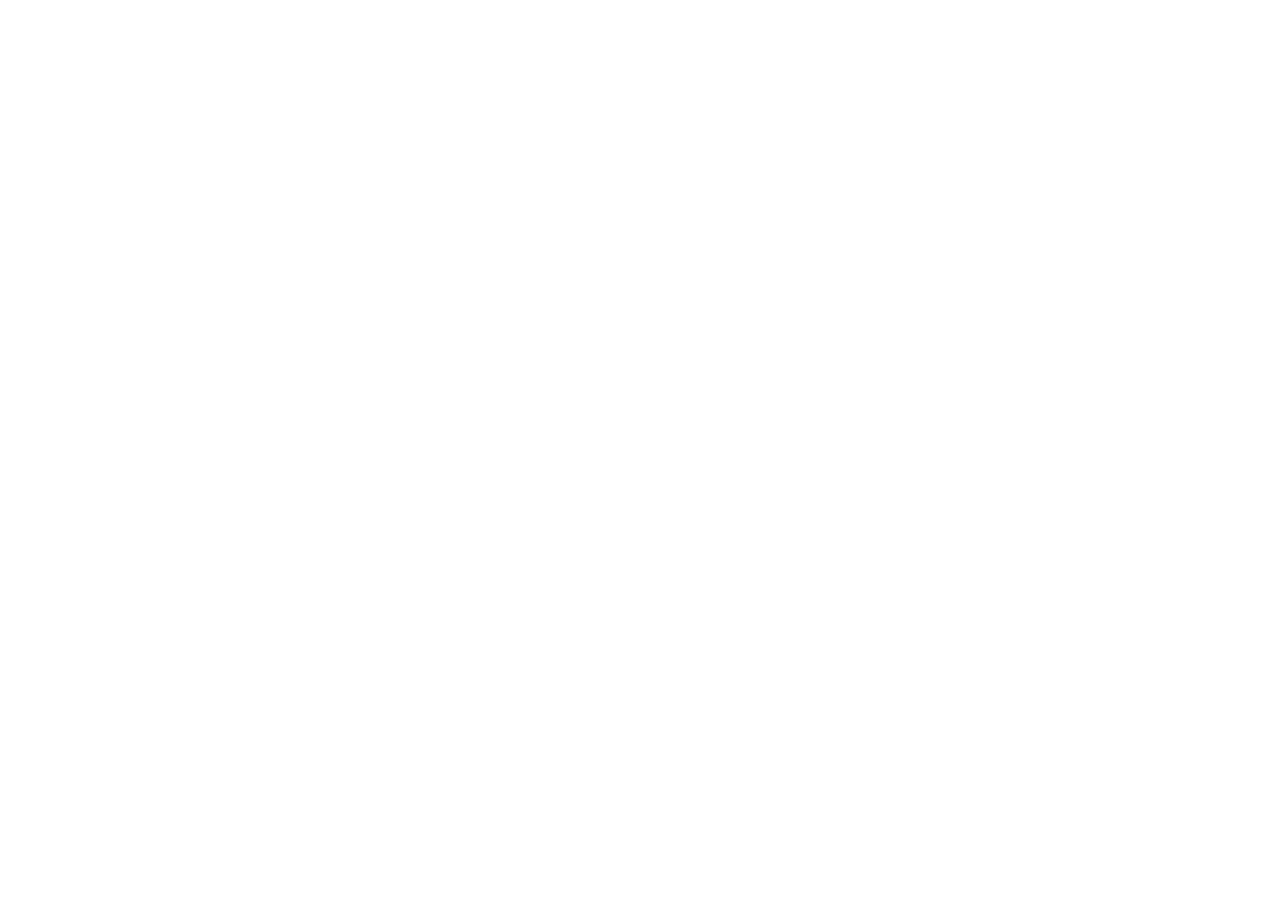
==== index.html @ cbbd3b9b "initial site files" ====
<!DOCTYPE html>
<html lang="en">
<head>
    <meta charset="UTF-8">
    <meta name="viewport" content="width=device-width, initial-scale=1.0">
    <meta http-equiv="X-UA-Compatible" content="ie=edge">
    <title>Document</title>
</head>
<body>
    
</body>
</html>
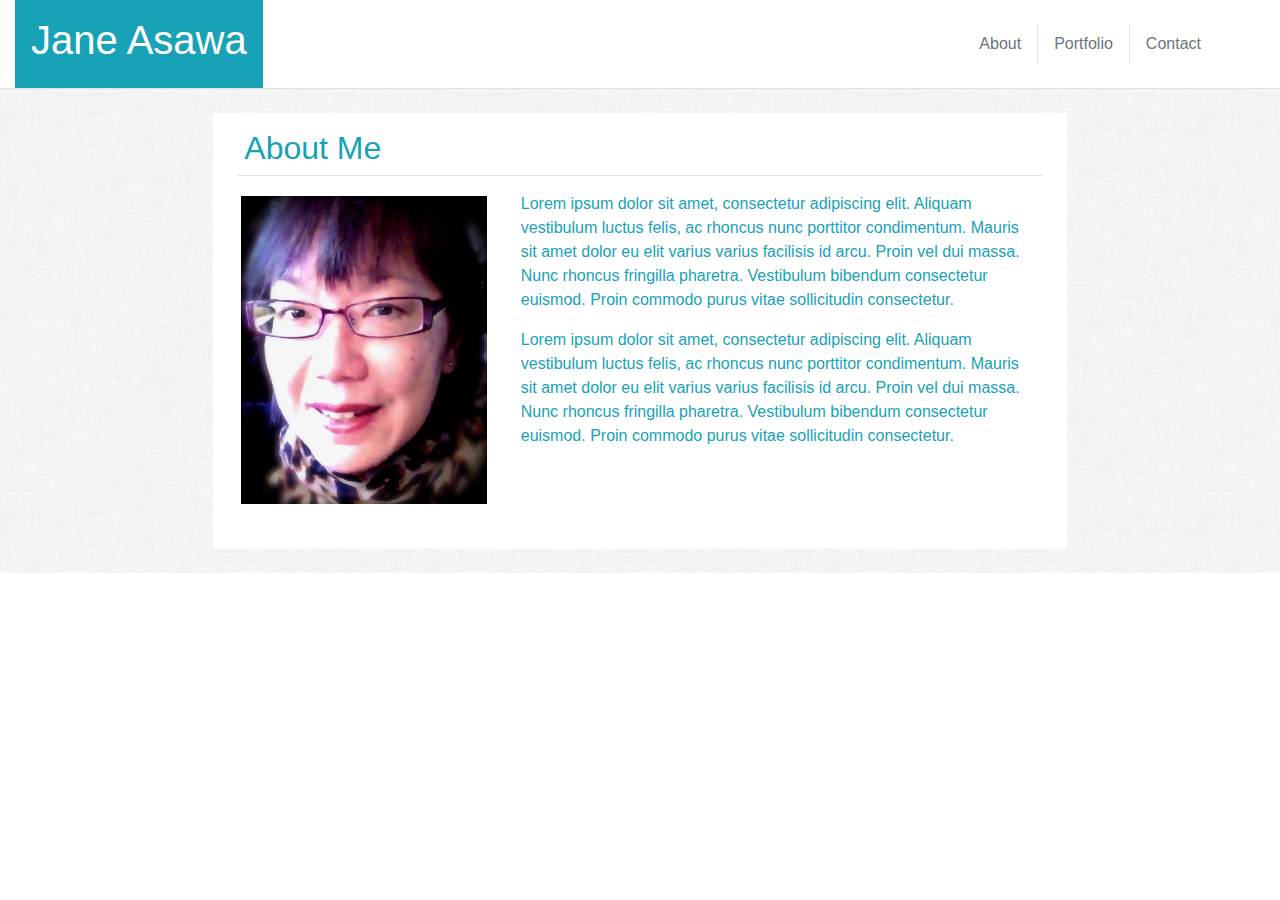
==== commit 04874459: "added assets folder, css folder, images folder, almost finished first draft of index.html" ====
--- a/index.html
+++ b/index.html
@@ -4,9 +4,82 @@
     <meta charset="UTF-8">
     <meta name="viewport" content="width=device-width, initial-scale=1.0">
     <meta http-equiv="X-UA-Compatible" content="ie=edge">
-    <title>Document</title>
+    <title>J's Bootstrap Portfolio - About</title>
+
+    <!-- Bootstrap CSS Framework stylesheet   -->
+    <link rel="stylesheet" href="https://maxcdn.bootstrapcdn.com/bootstrap/4.0.0/css/bootstrap.min.css" integrity="sha384-Gn5384xqQ1aoWXA+058RXPxPg6fy4IWvTNh0E263XmFcJlSAwiGgFAW/dAiS6JXm" crossorigin="anonymous">
+    <link rel="stylesheet" type="text/css" href="assets/css/style.css">
 </head>
 <body>
-    
+    <!-- Navigation bar -->
+        <div class="container-fluid border-bottom border-muted">
+            <nav class="navbar navbar-light p-0">
+                <span class="navbar-brand bg-info text-white p-3"><h1>Jane Asawa</h1></span>
+                <ul class="nav justify-content-end mr-5" >
+                    <li class="nav-item">
+                    <a class="nav-link active text-muted border-right border-1" href="#">About</a>
+                    </li>
+                    <li class="nav-item">
+                    <a class="nav-link text-muted border-right border-1" href="#">Portfolio</a>
+                    </li>
+                    <li class="nav-item">
+                    <a class="nav-link text-muted" href="#">Contact</a>
+                    </li>
+                    
+                </ul>
+            </nav>
+        </div>
+    <!-- Main Content -->
+        <div class="container-fluid" id="backgroundimage">
+            <!-- First Row -->
+            <div class="row">
+                <div class="col-2"></div>
+                <div class="col-8">
+
+                    <!-- Sub-Row One -->
+                    <div class="row bg-white text-info mt-4 mb-4 p-3">
+                        <div class="col-12">
+                        <h2>About Me</h2>
+                    </div>
+                    
+                    <!-- Sub-Row Two -->
+                    <div class="row bg-white text-info mt-0 mb-4 ml-2 mr-2 border-top border-muted">
+                        <!-- Sub-Column 1 -->
+                        <div class="col-4 pt-3 pl-0">
+                            <img src="assets/images/janephoto.jpg" style="width:150em;border:0;" class="img-fluid img-thumbnail" alt="Jane Asawa">
+                        </div>
+                        <!-- Sub-Column 2 -->
+                        <div class="col-8 pt-3">
+                            <p>Lorem ipsum dolor sit amet, consectetur adipiscing elit. Aliquam vestibulum luctus felis, ac rhoncus nunc porttitor condimentum. Mauris sit amet dolor eu elit varius varius facilisis id arcu. Proin vel dui massa. Nunc rhoncus fringilla pharetra. Vestibulum bibendum consectetur euismod. Proin commodo purus vitae sollicitudin consectetur.</p> 
+                            <p>Lorem ipsum dolor sit amet, consectetur adipiscing elit. Aliquam vestibulum luctus felis, ac rhoncus nunc porttitor condimentum. Mauris sit amet dolor eu elit varius varius facilisis id arcu. Proin vel dui massa. Nunc rhoncus fringilla pharetra. Vestibulum bibendum consectetur euismod. Proin commodo purus vitae sollicitudin consectetur.</p>     
+                        </div>
+                    </div>
+
+                <div class="col-2"></div>
+            </div>
+        </div>
+            
+
+                <!--
+                <img src="assets/images/cat.jpg" class="auth-image" alt="Your Name">
+        
+                <p>Lorem ipsum dolor sit amet, consectetur adipiscing elit. Aliquam vestibulum luctus felis, ac rhoncus nunc porttitor condimentum. Mauris sit amet dolor eu elit varius varius facilisis id arcu. Proin vel dui massa. Nunc rhoncus fringilla pharetra. Vestibulum bibendum consectetur euismod. Proin commodo purus vitae sollicitudin consectetur.</p>
+        
+                <p>Donec vehicula lacus at leo feugiat lacinia. In et ex ultrices, ultrices neque non, pretium odio. Nunc id eros iaculis, pulvinar quam eget, egestas mauris.</p>
+        
+                <p>Suspendisse dictum, arcu at convallis faucibus, quam sapien tincidunt nunc, sit amet egestas nibh tortor et mi. Orci varius natoque penatibus et magnis dis parturient montes, nascetur ridiculus mus.</p>
+                -->
+        
+
+
+        </div>
+
+
+
+
+    <!-- Part of Bootstrap Requirements -->
+    <script src="https://code.jquery.com/jquery-3.2.1.slim.min.js" integrity="sha384-KJ3o2DKtIkvYIK3UENzmM7KCkRr/rE9/Qpg6aAZGJwFDMVNA/GpGFF93hXpG5KkN" crossorigin="anonymous"></script>
+    <script src="https://cdnjs.cloudflare.com/ajax/libs/popper.js/1.12.9/umd/popper.min.js" integrity="sha384-ApNbgh9B+Y1QKtv3Rn7W3mgPxhU9K/ScQsAP7hUibX39j7fakFPskvXusvfa0b4Q" crossorigin="anonymous"></script>
+    <script src="https://maxcdn.bootstrapcdn.com/bootstrap/4.0.0/js/bootstrap.min.js" integrity="sha384-JZR6Spejh4U02d8jOt6vLEHfe/JQGiRRSQQxSfFWpi1MquVdAyjUar5+76PVCmYl" crossorigin="anonymous"></script>   
 </body>
 </html>--- a/assets/css/style.css
+++ b/assets/css/style.css
@@ -0,0 +1,5 @@
+
+#backgroundimage {
+    background-image: url("../images/dust_scratches.png");
+}
+
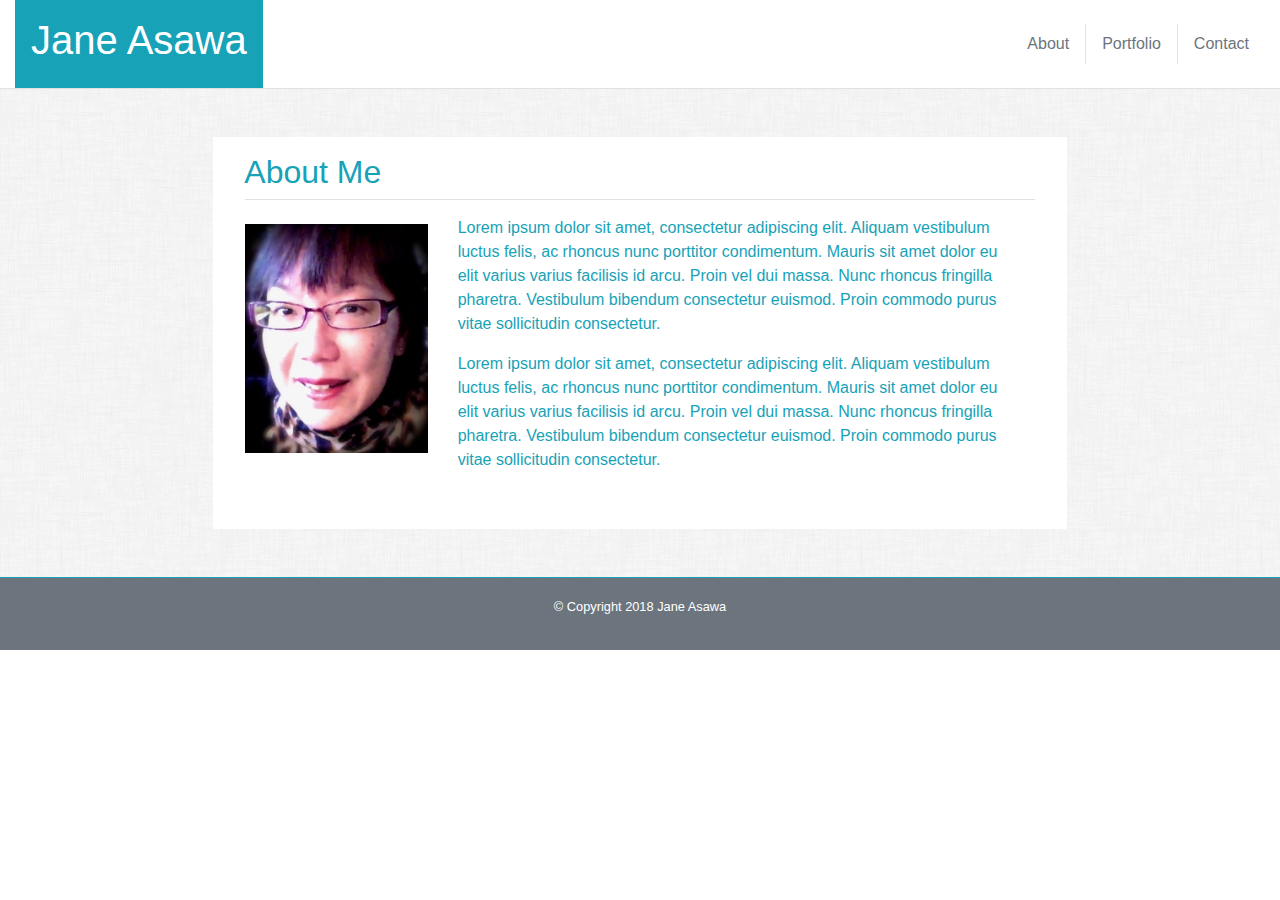
==== commit 062efca4: "finished draft of index.html, beginning portfolio.html" ====
--- a/index.html
+++ b/index.html
@@ -13,43 +13,44 @@
 <body>
     <!-- Navigation bar -->
         <div class="container-fluid border-bottom border-muted">
-            <nav class="navbar navbar-light p-0">
-                <span class="navbar-brand bg-info text-white p-3"><h1>Jane Asawa</h1></span>
-                <ul class="nav justify-content-end mr-5" >
-                    <li class="nav-item">
-                    <a class="nav-link active text-muted border-right border-1" href="#">About</a>
-                    </li>
-                    <li class="nav-item">
-                    <a class="nav-link text-muted border-right border-1" href="#">Portfolio</a>
-                    </li>
-                    <li class="nav-item">
-                    <a class="nav-link text-muted" href="#">Contact</a>
-                    </li>
-                    
-                </ul>
-            </nav>
+            
+                    <nav class="navbar navbar-light p-0 justify-content-between">
+                        <span class="navbar-brand bg-info text-white p-3"><h1>Jane Asawa</h1></span>
+                        <ul class="nav justify-content-end">
+                            <li class="nav-item">
+                            <a class="nav-link active text-muted border-right border-1" href="index.html">About</a>
+                            </li>
+                            <li class="nav-item">
+                            <a class="nav-link text-muted border-right border-1" href="portfolio.html">Portfolio</a>
+                            </li>
+                            <li class="nav-item">
+                            <a class="nav-link text-muted" href="contact.html">Contact</a>
+                            </li>
+                        </ul>
+                    </nav>
+                
         </div>
     <!-- Main Content -->
         <div class="container-fluid" id="backgroundimage">
             <!-- First Row -->
-            <div class="row">
+            <div class="row" >
                 <div class="col-2"></div>
                 <div class="col-8">
 
                     <!-- Sub-Row One -->
-                    <div class="row bg-white text-info mt-4 mb-4 p-3">
+                    <div class="row bg-white text-info mt-5 mb-4 p-3">
                         <div class="col-12">
                         <h2>About Me</h2>
                     </div>
                     
                     <!-- Sub-Row Two -->
-                    <div class="row bg-white text-info mt-0 mb-4 ml-2 mr-2 border-top border-muted">
+                    <div class="row bg-white text-info mt-0 mb-4 ml-3 mr-3 border-top border-muted">
                         <!-- Sub-Column 1 -->
-                        <div class="col-4 pt-3 pl-0">
-                            <img src="assets/images/janephoto.jpg" style="width:150em;border:0;" class="img-fluid img-thumbnail" alt="Jane Asawa">
+                        <div class="col-3 pt-4 pl-0">
+                            <img src="assets/images/janephoto.jpg" width="200" class="img-fluid" alt="Jane Asawa">
                         </div>
                         <!-- Sub-Column 2 -->
-                        <div class="col-8 pt-3">
+                        <div class="col-9 pt-3">
                             <p>Lorem ipsum dolor sit amet, consectetur adipiscing elit. Aliquam vestibulum luctus felis, ac rhoncus nunc porttitor condimentum. Mauris sit amet dolor eu elit varius varius facilisis id arcu. Proin vel dui massa. Nunc rhoncus fringilla pharetra. Vestibulum bibendum consectetur euismod. Proin commodo purus vitae sollicitudin consectetur.</p> 
                             <p>Lorem ipsum dolor sit amet, consectetur adipiscing elit. Aliquam vestibulum luctus felis, ac rhoncus nunc porttitor condimentum. Mauris sit amet dolor eu elit varius varius facilisis id arcu. Proin vel dui massa. Nunc rhoncus fringilla pharetra. Vestibulum bibendum consectetur euismod. Proin commodo purus vitae sollicitudin consectetur.</p>     
                         </div>
@@ -58,21 +59,16 @@
                 <div class="col-2"></div>
             </div>
         </div>
-            
 
-                <!--
-                <img src="assets/images/cat.jpg" class="auth-image" alt="Your Name">
+        <!-- Footer -->       
+        <div class="container-fluid">
+            <div class="row bg-secondary text-white p-3 border-top border-info mt-4">
+                <div class="col-12 text-center">
+                    <p><small>&copy Copyright 2018 Jane Asawa</small></p>
+                </div>
+            </div>
+        </div>
         
-                <p>Lorem ipsum dolor sit amet, consectetur adipiscing elit. Aliquam vestibulum luctus felis, ac rhoncus nunc porttitor condimentum. Mauris sit amet dolor eu elit varius varius facilisis id arcu. Proin vel dui massa. Nunc rhoncus fringilla pharetra. Vestibulum bibendum consectetur euismod. Proin commodo purus vitae sollicitudin consectetur.</p>
-        
-                <p>Donec vehicula lacus at leo feugiat lacinia. In et ex ultrices, ultrices neque non, pretium odio. Nunc id eros iaculis, pulvinar quam eget, egestas mauris.</p>
-        
-                <p>Suspendisse dictum, arcu at convallis faucibus, quam sapien tincidunt nunc, sit amet egestas nibh tortor et mi. Orci varius natoque penatibus et magnis dis parturient montes, nascetur ridiculus mus.</p>
-                -->
-        
-
-
-        </div>
 
 
 
--- a/assets/css/style.css
+++ b/assets/css/style.css
@@ -3,3 +3,4 @@
     background-image: url("../images/dust_scratches.png");
 }
 
+  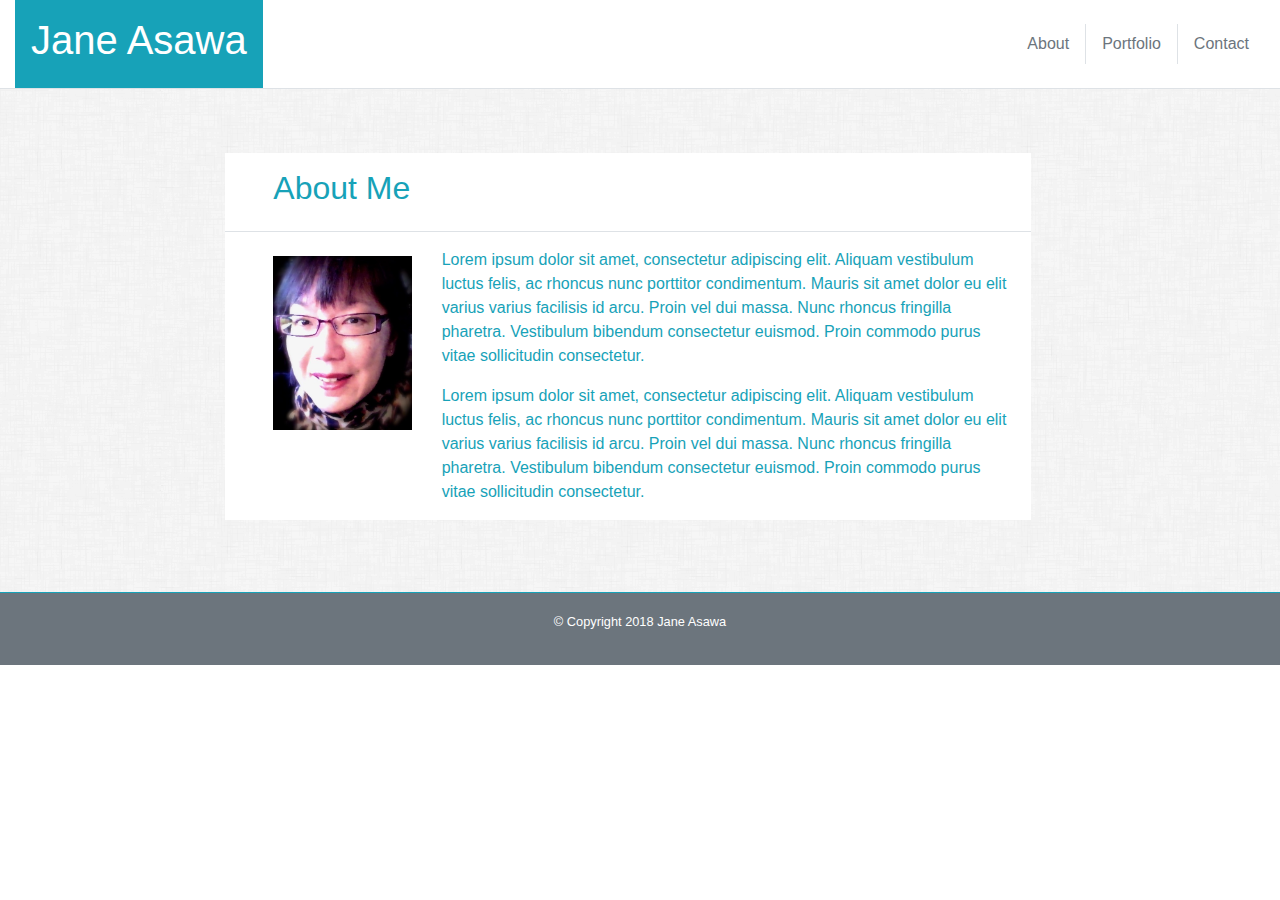
==== commit bc79d781: "fixed problems cascading from missing </div>" ====
--- a/index.html
+++ b/index.html
@@ -14,7 +14,7 @@
     <!-- Navigation bar -->
         <div class="container-fluid border-bottom border-muted">
             
-                    <nav class="navbar navbar-light p-0 justify-content-between">
+                    <nav class="navbar navbar-light p-0">
                         <span class="navbar-brand bg-info text-white p-3"><h1>Jane Asawa</h1></span>
                         <ul class="nav justify-content-end">
                             <li class="nav-item">
@@ -33,20 +33,21 @@
     <!-- Main Content -->
         <div class="container-fluid" id="backgroundimage">
             <!-- First Row -->
-            <div class="row" >
+            <div class="row pt-5 pb-5 pl-4 pr-5">
                 <div class="col-2"></div>
                 <div class="col-8">
 
                     <!-- Sub-Row One -->
-                    <div class="row bg-white text-info mt-5 mb-4 p-3">
-                        <div class="col-12">
+                    <div class="row bg-white text-info mt-3">
+                        <div class="col-12 pl-5 pt-3 pb-3">
                         <h2>About Me</h2>
+                        </div>
                     </div>
                     
                     <!-- Sub-Row Two -->
-                    <div class="row bg-white text-info mt-0 mb-4 ml-3 mr-3 border-top border-muted">
+                    <div class="row bg-white text-info mb-4 border-top border-muted">
                         <!-- Sub-Column 1 -->
-                        <div class="col-3 pt-4 pl-0">
+                        <div class="col-3 pt-4 pl-5">
                             <img src="assets/images/janephoto.jpg" width="200" class="img-fluid" alt="Jane Asawa">
                         </div>
                         <!-- Sub-Column 2 -->
@@ -56,15 +57,16 @@
                         </div>
                     </div>
 
+                </div>
                 <div class="col-2"></div>
             </div>
         </div>
 
         <!-- Footer -->       
         <div class="container-fluid">
-            <div class="row bg-secondary text-white p-3 border-top border-info mt-4">
+            <div class="row bg-secondary text-white p-3 border-top border-info mt-0">
                 <div class="col-12 text-center">
-                    <p><small>&copy Copyright 2018 Jane Asawa</small></p>
+                    <p><small>&copy; Copyright 2018 Jane Asawa</small></p>
                 </div>
             </div>
         </div>
--- a/assets/css/style.css
+++ b/assets/css/style.css
@@ -1,6 +1,4 @@
 
 #backgroundimage {
     background-image: url("../images/dust_scratches.png");
-}
-
-  +}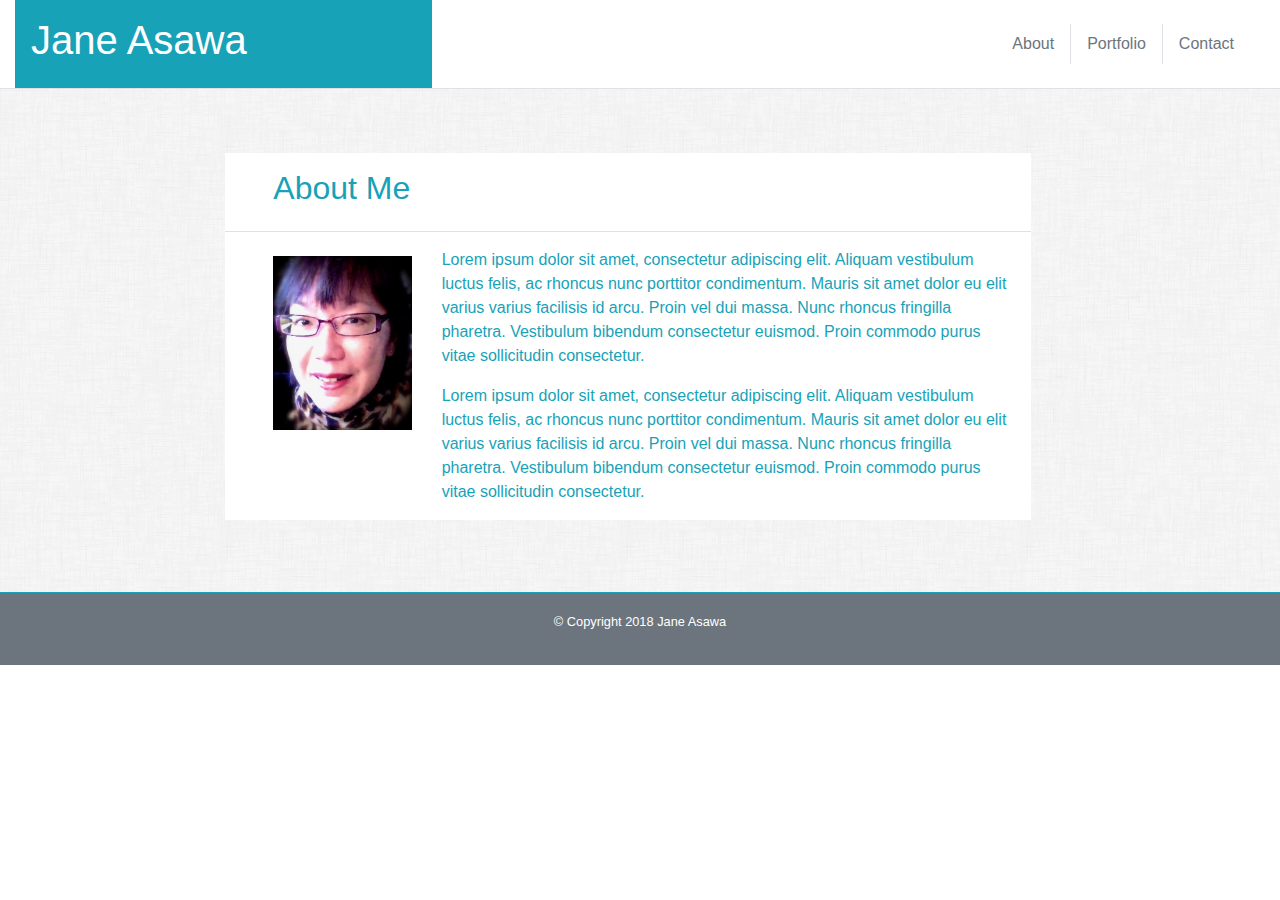
==== commit 9b5b8009: "trying to make more responsive" ====
--- a/index.html
+++ b/index.html
@@ -15,8 +15,8 @@
         <div class="container-fluid border-bottom border-muted">
             
                     <nav class="navbar navbar-light p-0">
-                        <span class="navbar-brand bg-info text-white p-3"><h1>Jane Asawa</h1></span>
-                        <ul class="nav justify-content-end">
+                        <span class="navbar-brand  col-12 col-md-4 bg-info text-white p-3"><h1>Jane Asawa</h1></span>
+                        <ul class="nav col-12 col-md-4 justify-content-end">
                             <li class="nav-item">
                             <a class="nav-link active text-muted border-right border-1" href="index.html">About</a>
                             </li>
@@ -62,7 +62,8 @@
             </div>
         </div>
 
-        <!-- Footer -->       
+        <!-- Footer -->
+          
         <div class="container-fluid">
             <div class="row bg-secondary text-white p-3 border-top border-info mt-0">
                 <div class="col-12 text-center">
@@ -70,6 +71,7 @@
                 </div>
             </div>
         </div>
+
         
 
 
@@ -80,4 +82,4 @@
     <script src="https://cdnjs.cloudflare.com/ajax/libs/popper.js/1.12.9/umd/popper.min.js" integrity="sha384-ApNbgh9B+Y1QKtv3Rn7W3mgPxhU9K/ScQsAP7hUibX39j7fakFPskvXusvfa0b4Q" crossorigin="anonymous"></script>
     <script src="https://maxcdn.bootstrapcdn.com/bootstrap/4.0.0/js/bootstrap.min.js" integrity="sha384-JZR6Spejh4U02d8jOt6vLEHfe/JQGiRRSQQxSfFWpi1MquVdAyjUar5+76PVCmYl" crossorigin="anonymous"></script>   
 </body>
-</html>+</html>
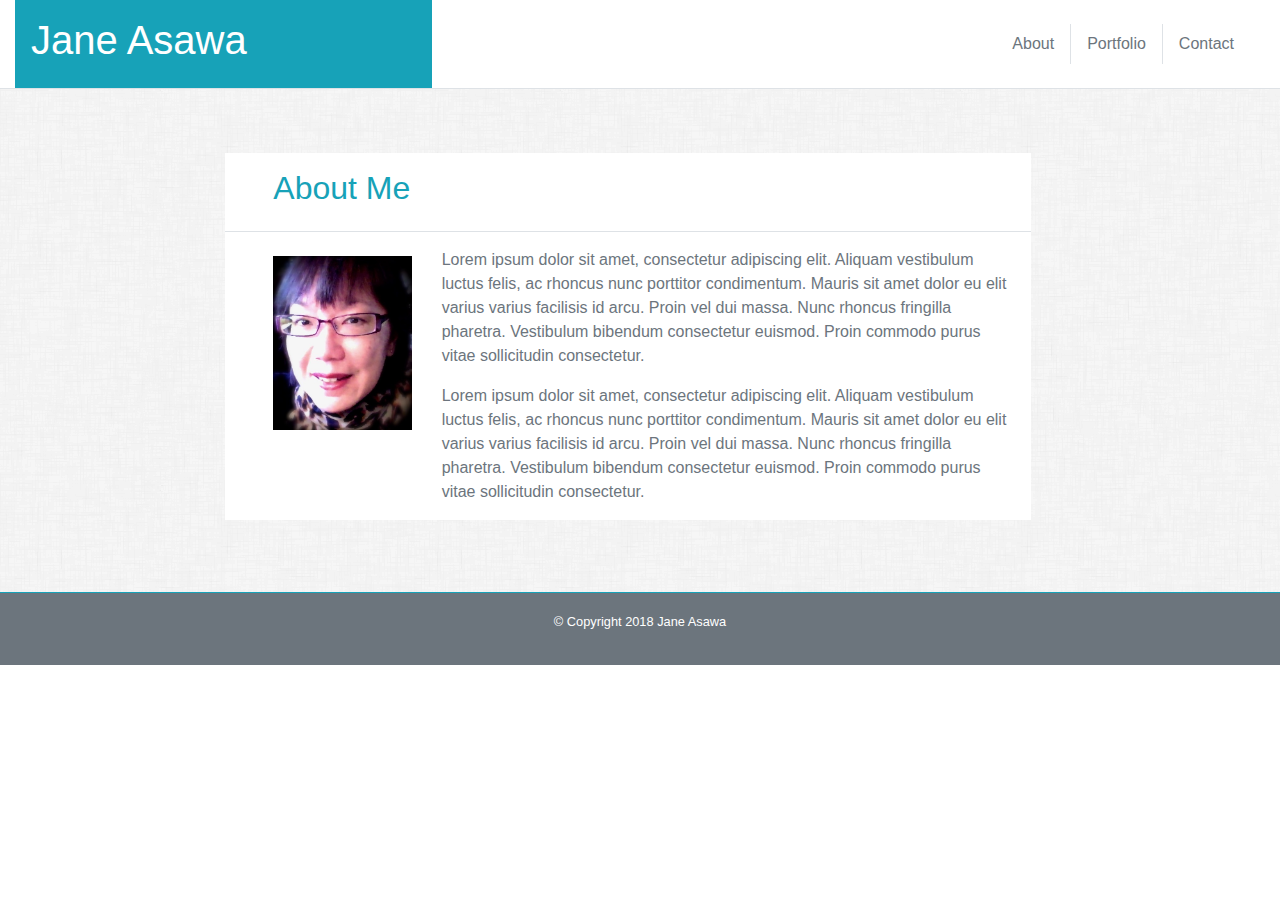
==== commit 407158de: "changed the text color" ====
--- a/index.html
+++ b/index.html
@@ -51,7 +51,7 @@
                             <img src="assets/images/janephoto.jpg" width="200" class="img-fluid" alt="Jane Asawa">
                         </div>
                         <!-- Sub-Column 2 -->
-                        <div class="col-9 pt-3">
+                        <div class="col-9 pt-3 text-secondary">
                             <p>Lorem ipsum dolor sit amet, consectetur adipiscing elit. Aliquam vestibulum luctus felis, ac rhoncus nunc porttitor condimentum. Mauris sit amet dolor eu elit varius varius facilisis id arcu. Proin vel dui massa. Nunc rhoncus fringilla pharetra. Vestibulum bibendum consectetur euismod. Proin commodo purus vitae sollicitudin consectetur.</p> 
                             <p>Lorem ipsum dolor sit amet, consectetur adipiscing elit. Aliquam vestibulum luctus felis, ac rhoncus nunc porttitor condimentum. Mauris sit amet dolor eu elit varius varius facilisis id arcu. Proin vel dui massa. Nunc rhoncus fringilla pharetra. Vestibulum bibendum consectetur euismod. Proin commodo purus vitae sollicitudin consectetur.</p>     
                         </div>
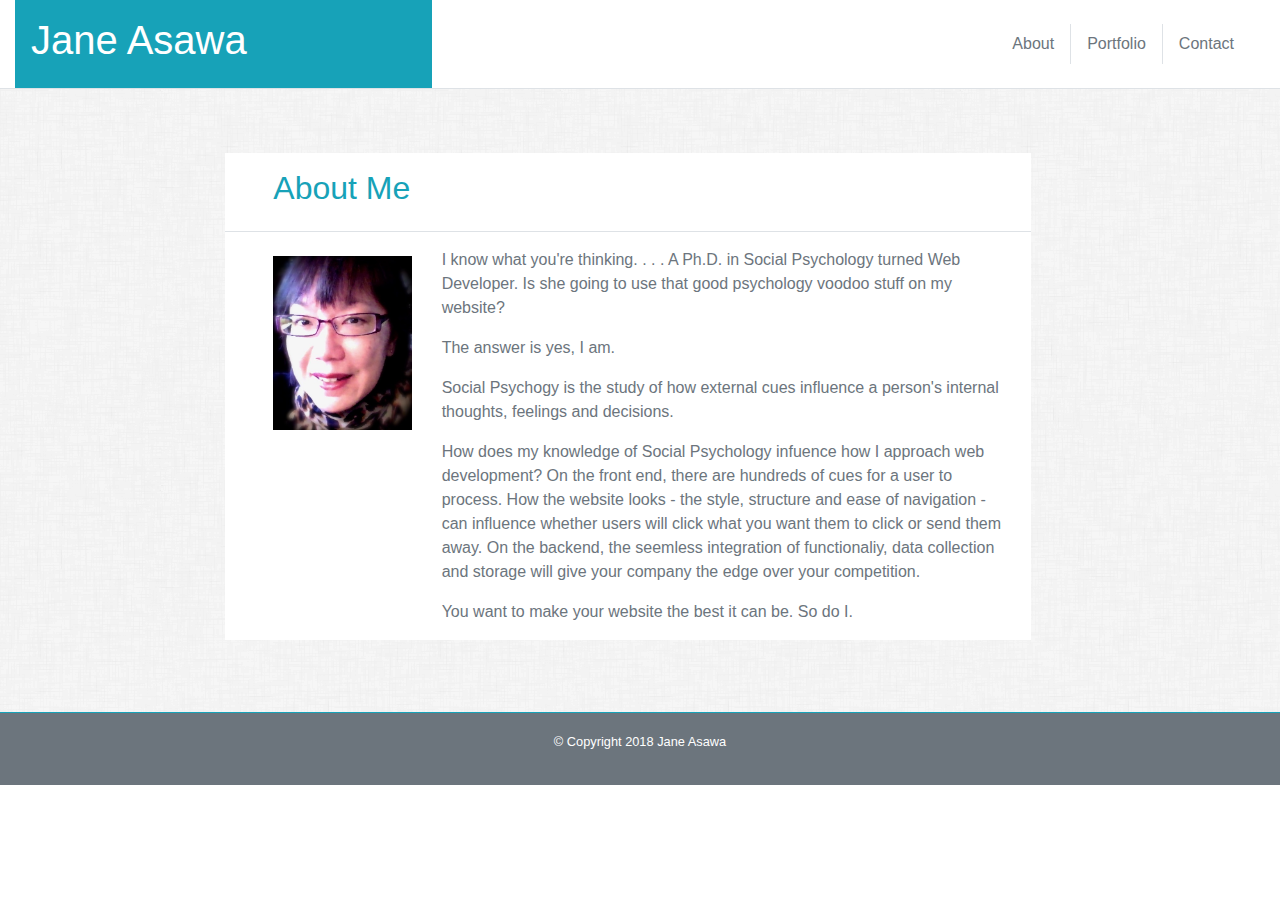
==== commit 46d07348: "Replaced lorem with personal bio info" ====
--- a/index.html
+++ b/index.html
@@ -52,8 +52,17 @@
                         </div>
                         <!-- Sub-Column 2 -->
                         <div class="col-9 pt-3 text-secondary">
-                            <p>Lorem ipsum dolor sit amet, consectetur adipiscing elit. Aliquam vestibulum luctus felis, ac rhoncus nunc porttitor condimentum. Mauris sit amet dolor eu elit varius varius facilisis id arcu. Proin vel dui massa. Nunc rhoncus fringilla pharetra. Vestibulum bibendum consectetur euismod. Proin commodo purus vitae sollicitudin consectetur.</p> 
-                            <p>Lorem ipsum dolor sit amet, consectetur adipiscing elit. Aliquam vestibulum luctus felis, ac rhoncus nunc porttitor condimentum. Mauris sit amet dolor eu elit varius varius facilisis id arcu. Proin vel dui massa. Nunc rhoncus fringilla pharetra. Vestibulum bibendum consectetur euismod. Proin commodo purus vitae sollicitudin consectetur.</p>     
+                            <p>I know what you're thinking. . . . A Ph.D. in Social Psychology turned Web Developer. Is she 
+                                going to use that good psychology voodoo stuff on my website?</p>
+                            <p>The answer is yes, I am.</p>
+                            <p>Social Psychogy is the study of how external cues influence a person's 
+                                internal thoughts, feelings and decisions.</p>
+                            <p>How does my knowledge of Social Psychology infuence how I approach web development? On the front end, there are hundreds 
+                                of cues for a user to process. How the website looks - the style, structure and ease of 
+                                navigation - can influence whether users will click what you want them to click or send them away. 
+                                On the backend, the seemless integration of functionaliy, data collection and storage will 
+                                give your company the edge over your competition.</p>
+                            <p> You want to make your website the best it can be. So do I.</p>
                         </div>
                     </div>
 
